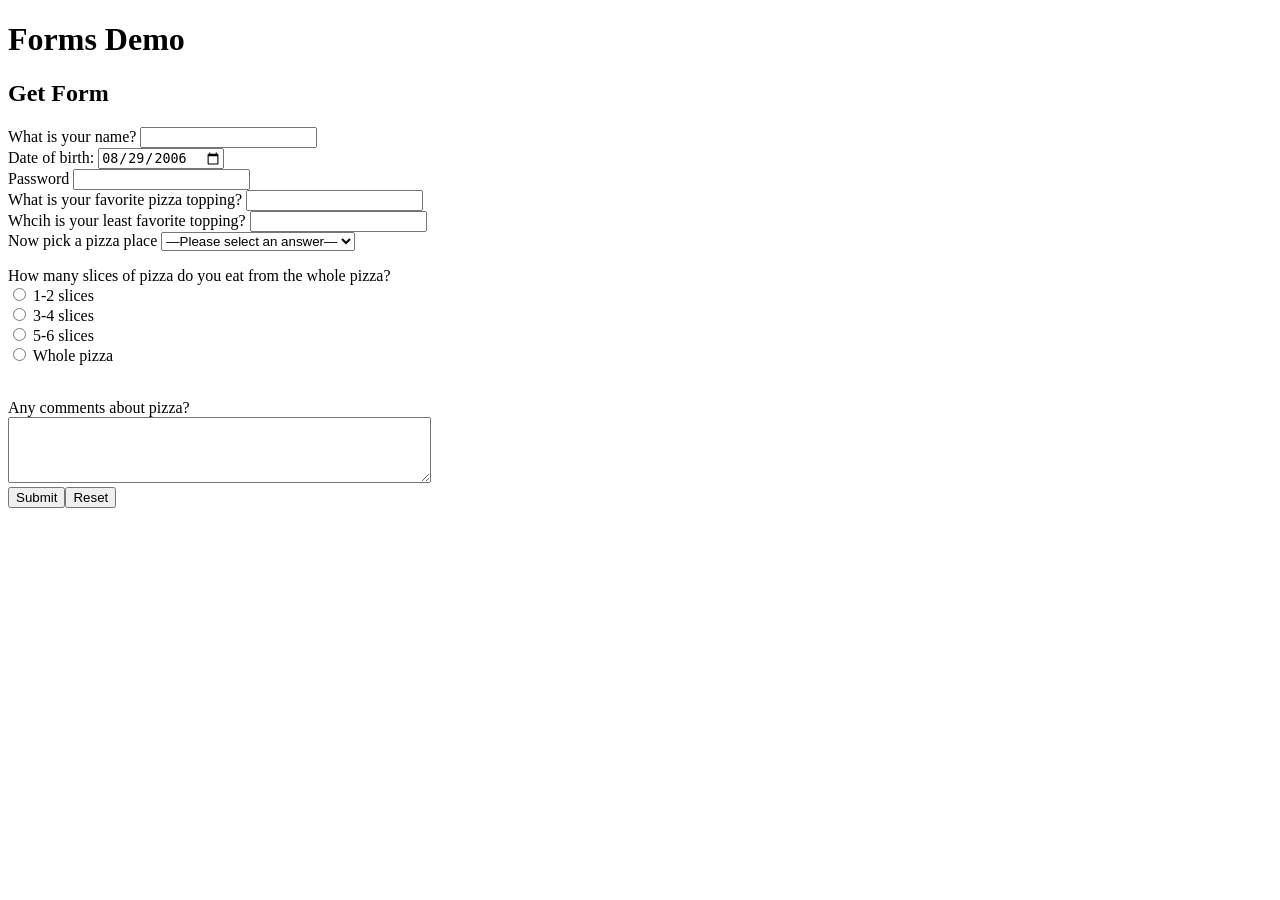
==== Homework3.html @ 079f6be7 "forms" ====
<!DOCTYPE html>
<html lang = "en">
    <head>
      <meta charset="utf-8">
      <title> Survey </title>
      <link rel="stylesheet" href="Homework3.css">
    </head>
    <body>
      <h1> Forms Demo </h1>
      <h2> Get Form </h2>
      <form method="Get" action ="https://dorian2004b.github.io/Dorian.github.io/">
          <label for="get-name">What is your name?</label>
          <input type="text" id="get-name" name="name"><br>
          <label for="get-dob">Date of birth:</label>
          <input type="date" id="get-dob" name="DOB" value="2006-08-29"><br>
          <label for="get-pswd">Password</label>
          <input type="password" id="get-pswd" name="password"><br>
          <label for="get-name"> What is your favorite pizza topping?</label>
          <input type="text" id="get-name"name = "name"><br>
          <label for="get-quest"> Whcih is your least favorite topping? </label>
          <input type="text" id="get-quest" name = "quest"><br>
          <label for="get-name"> Now pick a pizza place</label>
            <select id="get-color" name="color"> 
              <option value="Throw him into the Pit od despair">&mdash;Please select an answer&mdash;</option> 
              <optgroup label="places"> 
              <option>Dominos</option> 
              <option>Pizza Hut</option> 
              <option>Papa Johns</option> 
              <option>Marco's Pizza</option> 
              <option>Little caesars</option> 
            </optgroup> 
          </select><br>
          <p> How many slices of pizza do you eat from the whole pizza? <br>
          <input type="radio" id="get-slice1" name="slice" value="1-2">
          <label for="get-slice1"> 1-2 slices </label><br>
          <input type="radio" id="get-slice2" name="slice" value="3-4">
          <label for="get-slice2"> 3-4 slices </label><br>
          <input type="radio" id="get-slice3" name="slice" value="5-6">
          <label for="get-slice3"> 5-6 slices </label><br>
          <input type="radio" id="get-slice4" name="slice" value="whole pizza">
          <label for="get-slice4"> Whole pizza </label><br>
          </p>
          <input type="hidden" name="not-many-slices" value="I dont eat many slices"><br>
          <label for="get-comments"> Any comments about pizza? </label><br>
          <textarea id="get-comments" name="comments" rows="4" cols="50"> </textarea><br>
          <input type="submit"><input type="reset"><br><br>
      </form>

  </body>
  </html>
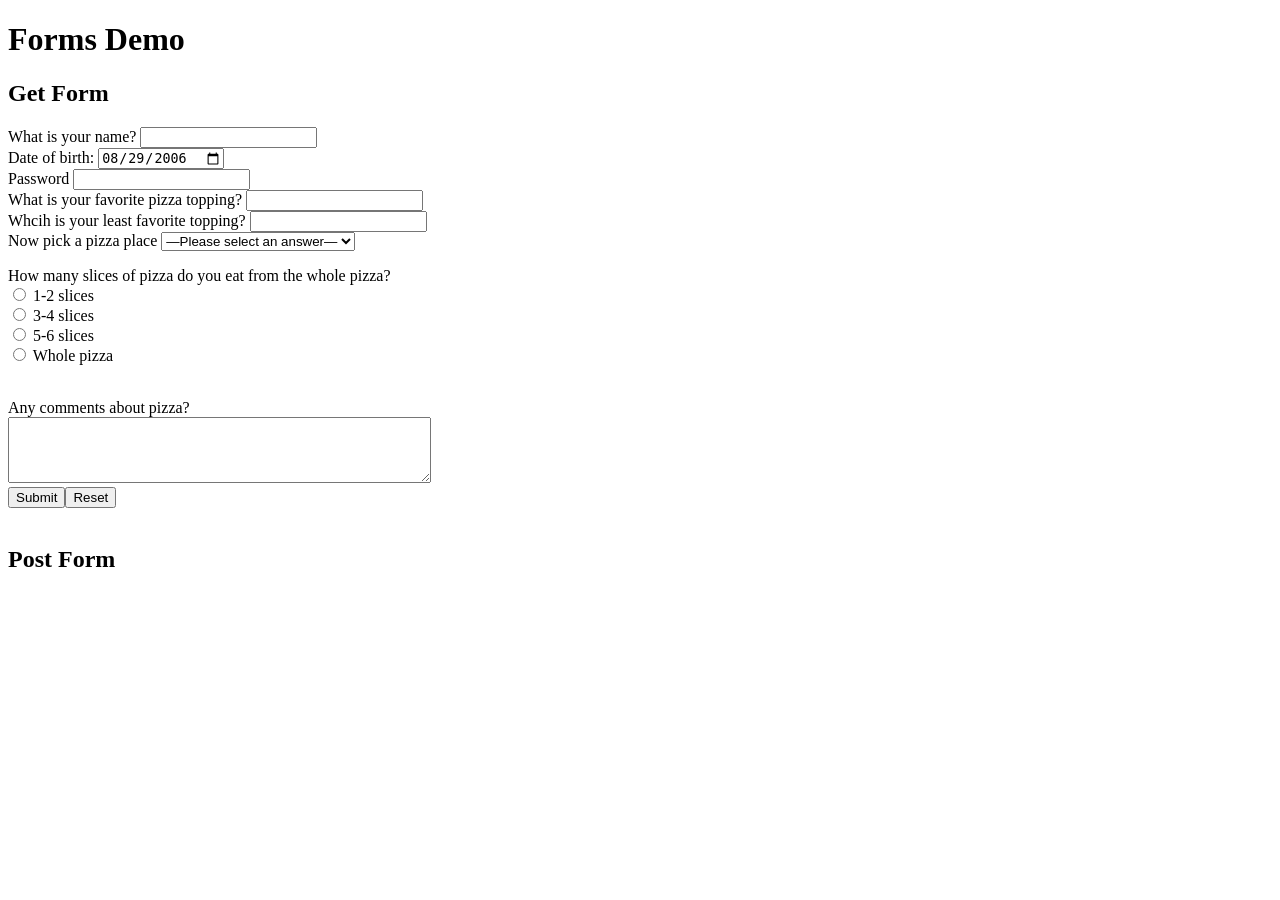
==== commit e5f172dd: "pizza" ====
--- a/Homework3.html
+++ b/Homework3.html
@@ -3,7 +3,7 @@
     <head>
       <meta charset="utf-8">
       <title> Survey </title>
-      <link rel="stylesheet" href="Homework3.css">
+      <link rel="stylesheet" href="Homework3.html">
     </head>
     <body>
       <h1> Forms Demo </h1>
@@ -46,6 +46,8 @@
           <input type="submit"><input type="reset"><br><br>
       </form>
 
+      <h2> Post Form </h2>
+
   </body>
   </html>
 
